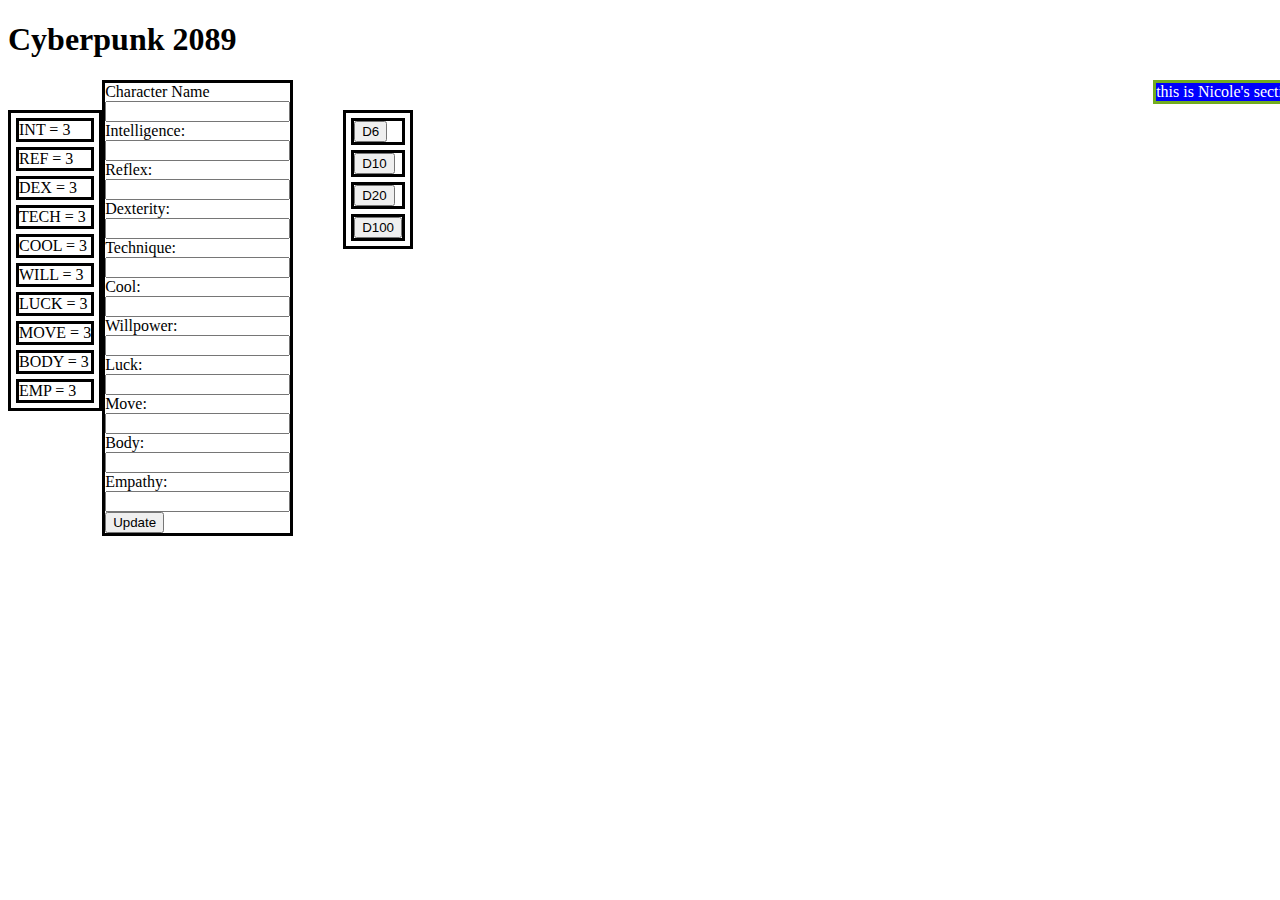
==== index.html @ 21eb2f52 "first commit" ====
<!DOCTYPE html>
<html>
  <head>

    <style>

      #nicole {
        background-color: blue;
        position: relative;
        left: 30px;
        right:auto;
        max-width: 500px;
        margin: auto;
        border: 3px solid #73AD21;
        float: right;
        color: white;
      }

      #stats {
        border: 3px solid #000000;
        position: relative;
        max-width: 500px;
        margin: auto;
        float: left;
        margin-top:30px;
      }
      .blocks {
        margin: 5px;
        border: 3px solid #000;
      }
      #newstats {
        position: relative;
        max-width: 200px;
        border: 3px solid #000000;
        float: left;
      }
      #calc {
        border: 3px solid #000000;
        position: relative;
        max-width: 500px;
        margin: auto;
        float: left;
        margin-top:30px;
        margin-left:50px;
      }
      .die {
        margin: 5px;
        border: 3px solid #000;
      }
      #dieValue {
        font-size: 80px;
        font-weight: bold;
        padding-left: 400px;
      }
    </style>
    <script>
    function getCookieValue(name) {
      let result = document.cookie.match("(^|[^;]+)\s*" + name + "\s*=\s*([^;]+)")
      return result ? result.pop() : ""
    }

    function getCookie() {
      if (getCookieValue("intCookie") != "") {
        document.getElementById("intDisplay").innerHTML = "INT = " + getCookieValue("intCookie");
      }
      if (getCookieValue("refCookie") != "") {
        document.getElementById("refDisplay").innerHTML = "REF = " + getCookieValue("refCookie");
      }
      if (getCookieValue("dexCookie") != "") {
        document.getElementById("dexDisplay").innerHTML = "DEX = " + getCookieValue("dexCookie");
      }
      if (getCookieValue("techCookie") != "") {
        document.getElementById("techDisplay").innerHTML = "TECH = " + getCookieValue("techCookie");
      }
      if (getCookieValue("coolCookie") != "") {
        document.getElementById("coolDisplay").innerHTML = "COOL = " + getCookieValue("coolCookie");
      }
      if (getCookieValue("willCookie") != "") {
        document.getElementById("willDisplay").innerHTML = "WILL = " + getCookieValue("willCookie");
      }
      if (getCookieValue("luckCookie") != "") {
        document.getElementById("luckDisplay").innerHTML = "LUCK = " + getCookieValue("luckCookie");
      }
      if (getCookieValue("moveCookie") != "") {
        document.getElementById("moveDisplay").innerHTML = "MOVE = " + getCookieValue("moveCookie");
      }
      if (getCookieValue("bodyCookie") != "") {
        document.getElementById("bodyDisplay").innerHTML = "BODY = " + getCookieValue("bodyCookie");
      }
      if (getCookieValue("empCookie") != "") {
        document.getElementById("empDisplay").innerHTML = "EMP = " + getCookieValue("empCookie");
      }
    }
    </script>
    <title>Cyberpunk Character Sheet</title>
  </head>
  <body onload="getCookie()">
    <h1>Cyberpunk 2089</h1>
    <div id="nicole">
      this is Nicole's section
    </div>
    <div id="stats">
      <div class="blocks" id="intDisplay">
        INT = 3
      </div>
      <div class="blocks" id="refDisplay">
        REF = 3
      </div>
      <div class="blocks" id="dexDisplay">
        DEX = 3
      </div>
      <div class="blocks" id="techDisplay">
        TECH = 3
      </div>
      <div class="blocks" id="coolDisplay">
        COOL = 3
      </div>
      <div class="blocks" id="willDisplay">
        WILL = 3
      </div>
      <div class="blocks" id="luckDisplay">
        LUCK = 3
      </div>
      <div class="blocks" id="moveDisplay">
        MOVE = 3
      </div>
      <div class="blocks" id="bodyDisplay">
        BODY = 3
      </div>
      <div class="blocks" id="empDisplay">
        EMP = 3
      </div>
    </div>
    <div id="newstats">
      <script>
      function returnText(){
      let intValue = document.getElementById("int").value;
        if (intValue != "") {
          document.getElementById("intDisplay").innerHTML = "INT = " + intValue;
          document.cookie = "intCookie=" + intValue;
        }
      let refValue = document.getElementById("ref").value;
        if (refValue != "") {
          document.getElementById("refDisplay").innerHTML = "REF = " + refValue;
          document.cookie = "refCookie=" + refValue;
        }
      let dexValue = document.getElementById("dex").value;
        if (dexValue != "") {
          document.getElementById("dexDisplay").innerHTML = "DEX = " + dexValue;
          document.cookie = "dexCookie=" + dexValue;
        }
      let techValue = document.getElementById("tech").value;
        if (techValue != "") {
          document.getElementById("techDisplay").innerHTML = "TECH = " + techValue;
          document.cookie = "techCookie=" + techValue;
        }
      let coolValue = document.getElementById("cool").value;
        if (coolValue != "") {
          document.getElementById("coolDisplay").innerHTML = "COOL = " + coolValue;
          document.cookie = "coolCookie=" + coolValue;
        }
      let willValue = document.getElementById("will").value;
        if (willValue != "") {
          document.getElementById("willDisplay").innerHTML = "WILL = " + willValue;
          document.cookie = "willCookie=" + willValue;
        }
      let luckValue = document.getElementById("luck").value;
        if (luckValue != "") {
          document.getElementById("luckDisplay").innerHTML = "LUCK = " + luckValue;
          document.cookie = "luckCookie=" + luckValue;
        }
      let moveValue = document.getElementById("move").value;
        if (moveValue != "") {
          document.getElementById("moveDisplay").innerHTML = "MOVE = " + moveValue;
          document.cookie = "moveCookie=" + moveValue;
        }
      let bodyValue = document.getElementById("body").value;
        if (bodyValue != "") {
          document.getElementById("bodyDisplay").innerHTML = "BODY = " + bodyValue;
          document.cookie = "bodyCookie=" + bodyValue;
        }
      let empValue = document.getElementById("emp").value;
        if (empValue != "") {
          document.getElementById("empDisplay").innerHTML = "EMP = " + empValue;
          document.cookie = "empCookie=" + empValue;
        }
      //alert("Stats Updated");
      //return false;
    }
      </script>
      <form onsubmit="return returnText()" action="insert2.php" method="post">
        <label for="name">Character Name</label><br>
        <input type="text" id="name" name="name"><br>
        <label for="int">Intelligence:</label><br>
        <input type="text" id="int" name="int"><br>
        <label for="ref">Reflex:</label><br>
        <input type="text" id="ref" name="ref"><br>
        <label for="dex">Dexterity:</label><br>
        <input type="text" id="dex" name="dex"><br>
        <label for="tech">Technique:</label><br>
        <input type="text" id="tech" name="tech"><br>
        <label for="cool">Cool:</label><br>
        <input type="text" id="cool" name="cool"><br>
        <label for="will">Willpower:</label><br>
        <input type="text" id="will" name="will"><br>
        <label for="luck">Luck:</label><br>
        <input type="text" id="luck" name="luck"><br>
        <label for="move">Move:</label><br>
        <input type="text" id="move" name="move"><br>
        <label for="body">Body:</label><br>
        <input type="text" id="body" name="body"><br>
        <label for="emp">Empathy:</label><br>
        <input type="text" id="emp" name="emp"><br>
        <input type="submit" value="Update">
      </form>
    </div>
    <div class="die" id="calc">
      <script>
        function rollDice(arg) {
          let dValue = 1 + Math.floor(Math.random()*arg)
          document.getElementById("dieValue").innerHTML = dValue;
          }
      </script>
      <div class="die">
        <button type="button" onclick="rollDice(6)">D6</button>
      </div>
      <div class="die">
        <button type="button" onclick="rollDice(10)">D10</button>
      </div>
      <div class="die">
        <button type="button" onclick="rollDice(20)">D20</button>
      </div>
      <div class="die">
        <button type="button" onclick="rollDice(100)">D100</button>
      </div>
    </div>
    <div id="dieValue">
    </div>
</html>
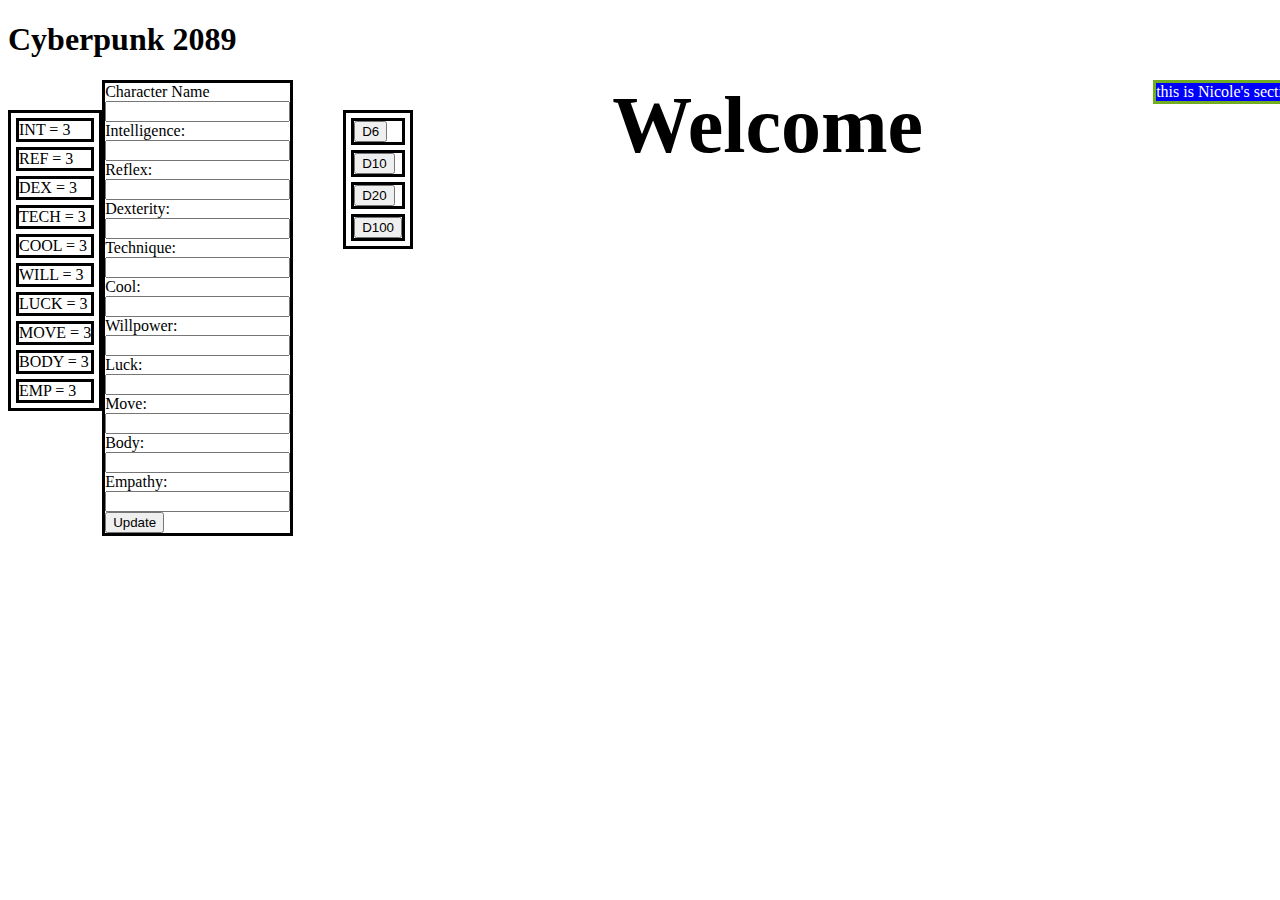
==== commit b4f52375: "updated cookies" ====
--- a/index.html
+++ b/index.html
@@ -52,6 +52,15 @@
         font-weight: bold;
         padding-left: 400px;
       }
+      #welcome {
+        position: relative;
+        max-width: 700px;
+        float: right;
+        padding-right: 200px;
+        padding-left: 50px;
+        font-size: 80px;
+        font-weight: bold;
+      }
     </style>
     <script>
     function getCookieValue(name) {
@@ -89,6 +98,9 @@
       }
       if (getCookieValue("empCookie") != "") {
         document.getElementById("empDisplay").innerHTML = "EMP = " + getCookieValue("empCookie");
+      }
+      if (getCookieValue("nameCookie") != "") {
+        document.getElementById("welcome").innerHTML = "Welcome back, " + getCookieValue("nameCookie");
       }
     }
     </script>
@@ -131,6 +143,9 @@
         EMP = 3
       </div>
     </div>
+    <div id="welcome">
+      Welcome
+    </div>
     <div id="newstats">
       <script>
       function returnText(){
@@ -183,6 +198,11 @@
         if (empValue != "") {
           document.getElementById("empDisplay").innerHTML = "EMP = " + empValue;
           document.cookie = "empCookie=" + empValue;
+        }
+      let nameValue = document.getElementById("name").value;
+        if (nameValue != "") {
+          document.getElementById("welcome").innerHTML = "Welcome back, " + nameValue;
+          document.cookie = "nameCookie=" + nameValue;
         }
       //alert("Stats Updated");
       //return false;
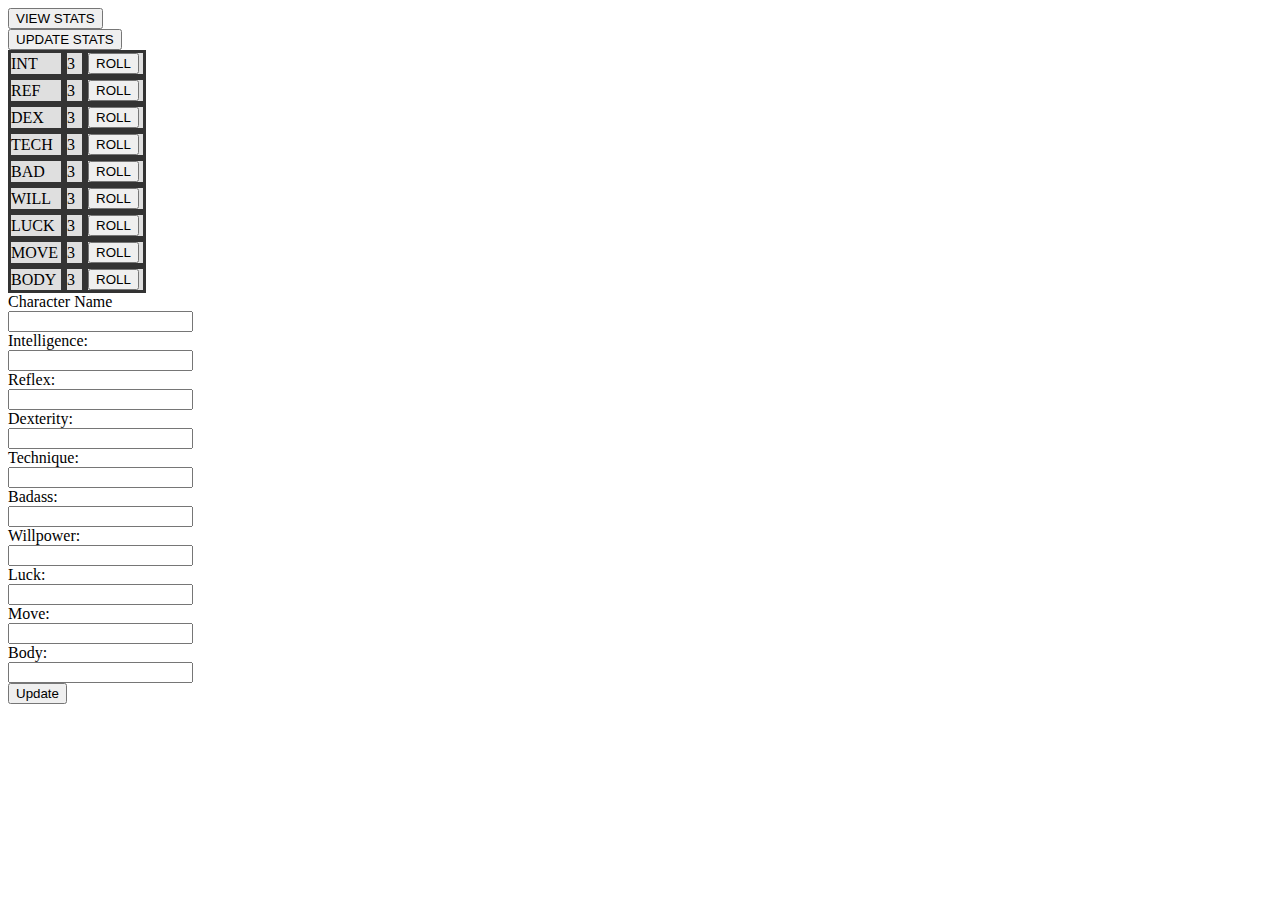
==== commit 51c7381e: "rookie mistake#" ====
--- a/index.html
+++ b/index.html
@@ -1,259 +1,148 @@
-<!DOCTYPE html>
 <html>
-  <head>
-
-    <style>
-
-      #nicole {
-        background-color: blue;
-        position: relative;
-        left: 30px;
-        right:auto;
-        max-width: 500px;
-        margin: auto;
-        border: 3px solid #73AD21;
-        float: right;
-        color: white;
-      }
-
-      #stats {
-        border: 3px solid #000000;
-        position: relative;
-        max-width: 500px;
-        margin: auto;
-        float: left;
-        margin-top:30px;
-      }
-      .blocks {
-        margin: 5px;
-        border: 3px solid #000;
-      }
-      #newstats {
-        position: relative;
-        max-width: 200px;
-        border: 3px solid #000000;
-        float: left;
-      }
-      #calc {
-        border: 3px solid #000000;
-        position: relative;
-        max-width: 500px;
-        margin: auto;
-        float: left;
-        margin-top:30px;
-        margin-left:50px;
-      }
-      .die {
-        margin: 5px;
-        border: 3px solid #000;
-      }
-      #dieValue {
-        font-size: 80px;
-        font-weight: bold;
-        padding-left: 400px;
-      }
-      #welcome {
-        position: relative;
-        max-width: 700px;
-        float: right;
-        padding-right: 200px;
-        padding-left: 50px;
-        font-size: 80px;
-        font-weight: bold;
-      }
-    </style>
-    <script>
-    function getCookieValue(name) {
-      let result = document.cookie.match("(^|[^;]+)\s*" + name + "\s*=\s*([^;]+)")
-      return result ? result.pop() : ""
-    }
-
-    function getCookie() {
-      if (getCookieValue("intCookie") != "") {
-        document.getElementById("intDisplay").innerHTML = "INT = " + getCookieValue("intCookie");
-      }
-      if (getCookieValue("refCookie") != "") {
-        document.getElementById("refDisplay").innerHTML = "REF = " + getCookieValue("refCookie");
-      }
-      if (getCookieValue("dexCookie") != "") {
-        document.getElementById("dexDisplay").innerHTML = "DEX = " + getCookieValue("dexCookie");
-      }
-      if (getCookieValue("techCookie") != "") {
-        document.getElementById("techDisplay").innerHTML = "TECH = " + getCookieValue("techCookie");
-      }
-      if (getCookieValue("coolCookie") != "") {
-        document.getElementById("coolDisplay").innerHTML = "COOL = " + getCookieValue("coolCookie");
-      }
-      if (getCookieValue("willCookie") != "") {
-        document.getElementById("willDisplay").innerHTML = "WILL = " + getCookieValue("willCookie");
-      }
-      if (getCookieValue("luckCookie") != "") {
-        document.getElementById("luckDisplay").innerHTML = "LUCK = " + getCookieValue("luckCookie");
-      }
-      if (getCookieValue("moveCookie") != "") {
-        document.getElementById("moveDisplay").innerHTML = "MOVE = " + getCookieValue("moveCookie");
-      }
-      if (getCookieValue("bodyCookie") != "") {
-        document.getElementById("bodyDisplay").innerHTML = "BODY = " + getCookieValue("bodyCookie");
-      }
-      if (getCookieValue("empCookie") != "") {
-        document.getElementById("empDisplay").innerHTML = "EMP = " + getCookieValue("empCookie");
-      }
-      if (getCookieValue("nameCookie") != "") {
-        document.getElementById("welcome").innerHTML = "Welcome back, " + getCookieValue("nameCookie");
-      }
-    }
-    </script>
-    <title>Cyberpunk Character Sheet</title>
-  </head>
-  <body onload="getCookie()">
-    <h1>Cyberpunk 2089</h1>
-    <div id="nicole">
-      this is Nicole's section
+<head>
+  <link rel="stylesheet" href="newstyle.css">
+  <script type="text/javascript" src="scripts.js"></script>
+  <title>Cyberpunk Character Sheet</title>
+</head>
+<body onload="getCookie()">
+<div id="statButton">
+  <button onclick="statFunction('statBlock')">VIEW STATS</button>
+</div>
+<div id="statButtonForm">
+  <button onclick="statFunction('newstats')">UPDATE STATS</button>
+</div>
+<div id="statBlock">
+  <div class="statRow">
+    <div class="column column1">
+      INT
     </div>
-    <div id="stats">
-      <div class="blocks" id="intDisplay">
-        INT = 3
+    <div class="column column2" id="intDisplay">3</div>
+    <div class="column column3">
+      <button onclick="attributeRoll('intDisplay')">ROLL</button>
+    </div>
+  </div>
+  <div id="statBlock">
+    <div class="statRow">
+      <div class="column column1">
+        REF
       </div>
-      <div class="blocks" id="refDisplay">
-        REF = 3
-      </div>
-      <div class="blocks" id="dexDisplay">
-        DEX = 3
-      </div>
-      <div class="blocks" id="techDisplay">
-        TECH = 3
-      </div>
-      <div class="blocks" id="coolDisplay">
-        COOL = 3
-      </div>
-      <div class="blocks" id="willDisplay">
-        WILL = 3
-      </div>
-      <div class="blocks" id="luckDisplay">
-        LUCK = 3
-      </div>
-      <div class="blocks" id="moveDisplay">
-        MOVE = 3
-      </div>
-      <div class="blocks" id="bodyDisplay">
-        BODY = 3
-      </div>
-      <div class="blocks" id="empDisplay">
-        EMP = 3
+      <div class="column column2" id="refDisplay">3</div>
+      <div class="column column3">
+        <button onclick="attributeRoll('refDisplay')">ROLL</button>
       </div>
     </div>
-    <div id="welcome">
-      Welcome
-    </div>
-    <div id="newstats">
-      <script>
-      function returnText(){
-      let intValue = document.getElementById("int").value;
-        if (intValue != "") {
-          document.getElementById("intDisplay").innerHTML = "INT = " + intValue;
-          document.cookie = "intCookie=" + intValue;
-        }
-      let refValue = document.getElementById("ref").value;
-        if (refValue != "") {
-          document.getElementById("refDisplay").innerHTML = "REF = " + refValue;
-          document.cookie = "refCookie=" + refValue;
-        }
-      let dexValue = document.getElementById("dex").value;
-        if (dexValue != "") {
-          document.getElementById("dexDisplay").innerHTML = "DEX = " + dexValue;
-          document.cookie = "dexCookie=" + dexValue;
-        }
-      let techValue = document.getElementById("tech").value;
-        if (techValue != "") {
-          document.getElementById("techDisplay").innerHTML = "TECH = " + techValue;
-          document.cookie = "techCookie=" + techValue;
-        }
-      let coolValue = document.getElementById("cool").value;
-        if (coolValue != "") {
-          document.getElementById("coolDisplay").innerHTML = "COOL = " + coolValue;
-          document.cookie = "coolCookie=" + coolValue;
-        }
-      let willValue = document.getElementById("will").value;
-        if (willValue != "") {
-          document.getElementById("willDisplay").innerHTML = "WILL = " + willValue;
-          document.cookie = "willCookie=" + willValue;
-        }
-      let luckValue = document.getElementById("luck").value;
-        if (luckValue != "") {
-          document.getElementById("luckDisplay").innerHTML = "LUCK = " + luckValue;
-          document.cookie = "luckCookie=" + luckValue;
-        }
-      let moveValue = document.getElementById("move").value;
-        if (moveValue != "") {
-          document.getElementById("moveDisplay").innerHTML = "MOVE = " + moveValue;
-          document.cookie = "moveCookie=" + moveValue;
-        }
-      let bodyValue = document.getElementById("body").value;
-        if (bodyValue != "") {
-          document.getElementById("bodyDisplay").innerHTML = "BODY = " + bodyValue;
-          document.cookie = "bodyCookie=" + bodyValue;
-        }
-      let empValue = document.getElementById("emp").value;
-        if (empValue != "") {
-          document.getElementById("empDisplay").innerHTML = "EMP = " + empValue;
-          document.cookie = "empCookie=" + empValue;
-        }
-      let nameValue = document.getElementById("name").value;
-        if (nameValue != "") {
-          document.getElementById("welcome").innerHTML = "Welcome back, " + nameValue;
-          document.cookie = "nameCookie=" + nameValue;
-        }
-      //alert("Stats Updated");
-      //return false;
-    }
-      </script>
-      <form onsubmit="return returnText()" action="insert2.php" method="post">
-        <label for="name">Character Name</label><br>
-        <input type="text" id="name" name="name"><br>
-        <label for="int">Intelligence:</label><br>
-        <input type="text" id="int" name="int"><br>
-        <label for="ref">Reflex:</label><br>
-        <input type="text" id="ref" name="ref"><br>
-        <label for="dex">Dexterity:</label><br>
-        <input type="text" id="dex" name="dex"><br>
-        <label for="tech">Technique:</label><br>
-        <input type="text" id="tech" name="tech"><br>
-        <label for="cool">Cool:</label><br>
-        <input type="text" id="cool" name="cool"><br>
-        <label for="will">Willpower:</label><br>
-        <input type="text" id="will" name="will"><br>
-        <label for="luck">Luck:</label><br>
-        <input type="text" id="luck" name="luck"><br>
-        <label for="move">Move:</label><br>
-        <input type="text" id="move" name="move"><br>
-        <label for="body">Body:</label><br>
-        <input type="text" id="body" name="body"><br>
-        <label for="emp">Empathy:</label><br>
-        <input type="text" id="emp" name="emp"><br>
-        <input type="submit" value="Update">
-      </form>
-    </div>
-    <div class="die" id="calc">
-      <script>
-        function rollDice(arg) {
-          let dValue = 1 + Math.floor(Math.random()*arg)
-          document.getElementById("dieValue").innerHTML = dValue;
-          }
-      </script>
-      <div class="die">
-        <button type="button" onclick="rollDice(6)">D6</button>
+  </div>
+  <div id="statBlock">
+    <div class="statRow">
+      <div class="column column1">
+        DEX
       </div>
-      <div class="die">
-        <button type="button" onclick="rollDice(10)">D10</button>
-      </div>
-      <div class="die">
-        <button type="button" onclick="rollDice(20)">D20</button>
-      </div>
-      <div class="die">
-        <button type="button" onclick="rollDice(100)">D100</button>
+      <div class="column column2" id="dexDisplay">3</div>
+      <div class="column column3">
+        <button onclick="attributeRoll('dexDisplay')">ROLL</button>
       </div>
     </div>
-    <div id="dieValue">
+  </div>
+  <div id="statBlock">
+    <div class="statRow">
+      <div class="column column1">
+        TECH
+      </div>
+      <div class="column column2" id="techDisplay">3</div>
+      <div class="column column3">
+        <button onclick="attributeRoll('techDisplay')">ROLL</button>
+      </div>
     </div>
+  </div>
+  <div id="statBlock">
+    <div class="statRow">
+      <div class="column column1">
+        BAD
+      </div>
+      <div class="column column2" id="badDisplay">3</div>
+      <div class="column column3">
+        <button onclick="attributeRoll('badDisplay')">ROLL</button>
+      </div>
+    </div>
+  </div>
+  <div id="statBlock">
+    <div class="statRow">
+      <div class="column column1">
+        WILL
+      </div>
+      <div class="column column2" id="willDisplay">3</div>
+      <div class="column column3">
+        <button onclick="attributeRoll('willDisplay')">ROLL</button>
+      </div>
+    </div>
+  </div>
+  <div id="statBlock">
+    <div class="statRow">
+      <div class="column column1">
+        LUCK
+      </div>
+      <div class="column column2" id="luckDisplay">3</div>
+      <div class="column column3">
+        <button onclick="attributeRoll('luckDisplay')">ROLL</button>
+      </div>
+    </div>
+  </div>
+  <div id="statBlock">
+    <div class="statRow">
+      <div class="column column1">
+        MOVE
+      </div>
+      <div class="column column2" id="moveDisplay">3</div>
+      <div class="column column3">
+        <button onclick="attributeRoll('moveDisplay')">ROLL</button>
+      </div>
+    </div>
+  </div>
+  <div id="statBlock">
+    <div class="statRow">
+      <div class="column column1">
+        BODY
+      </div>
+      <div class="column column2" id="bodyDisplay">3</div>
+      <div class="column column3">
+        <button onclick="attributeRoll('bodyDisplay')">ROLL</button>
+      </div>
+    </div>
+  </div>
+</div>
+<div id="newstats">
+  <form>
+    <label for="name">Character Name</label><br>
+    <input type="text" id="name" name="name"><br>
+    <label for="int">Intelligence:</label><br>
+    <input type="text" id="int" name="int"><br>
+    <label for="ref">Reflex:</label><br>
+    <input type="text" id="ref" name="ref"><br>
+    <label for="dex">Dexterity:</label><br>
+    <input type="text" id="dex" name="dex"><br>
+    <label for="tech">Technique:</label><br>
+    <input type="text" id="tech" name="tech"><br>
+    <label for="bad">Badass:</label><br>
+    <input type="text" id="bad" name="bad"><br>
+    <label for="will">Willpower:</label><br>
+    <input type="text" id="will" name="will"><br>
+    <label for="luck">Luck:</label><br>
+    <input type="text" id="luck" name="luck"><br>
+    <label for="move">Move:</label><br>
+    <input type="text" id="move" name="move"><br>
+    <label for="body">Body:</label><br>
+    <input type="text" id="body" name="body"><br>
+    <input type="button" value="Update" onclick="return returnText()">
+  </form>
+</div>
+
+
+
+
+
+
+
+
+
+</body>
 </html>
--- a/newstyle.css
+++ b/newstyle.css
@@ -0,0 +1,35 @@
+.statRow {
+  display: flex;
+  flex-direction: row;
+  margin: 0px;
+}
+
+.column {
+  width: 35px;
+  margin: 0px;
+  border: 3px solid #333;
+  background-color: #dfdfdf;
+}
+
+.column1 {
+  width: 50px;
+  align-content: center;
+}
+
+.column2 {
+  width: 15px;
+  align-content: center;
+}
+
+.column3 {
+  width: 55px;
+}
+
+#button {
+  margin: 20px;
+  margin-bottom: 30px;
+}
+
+#statBlock {
+  display: block;
+}
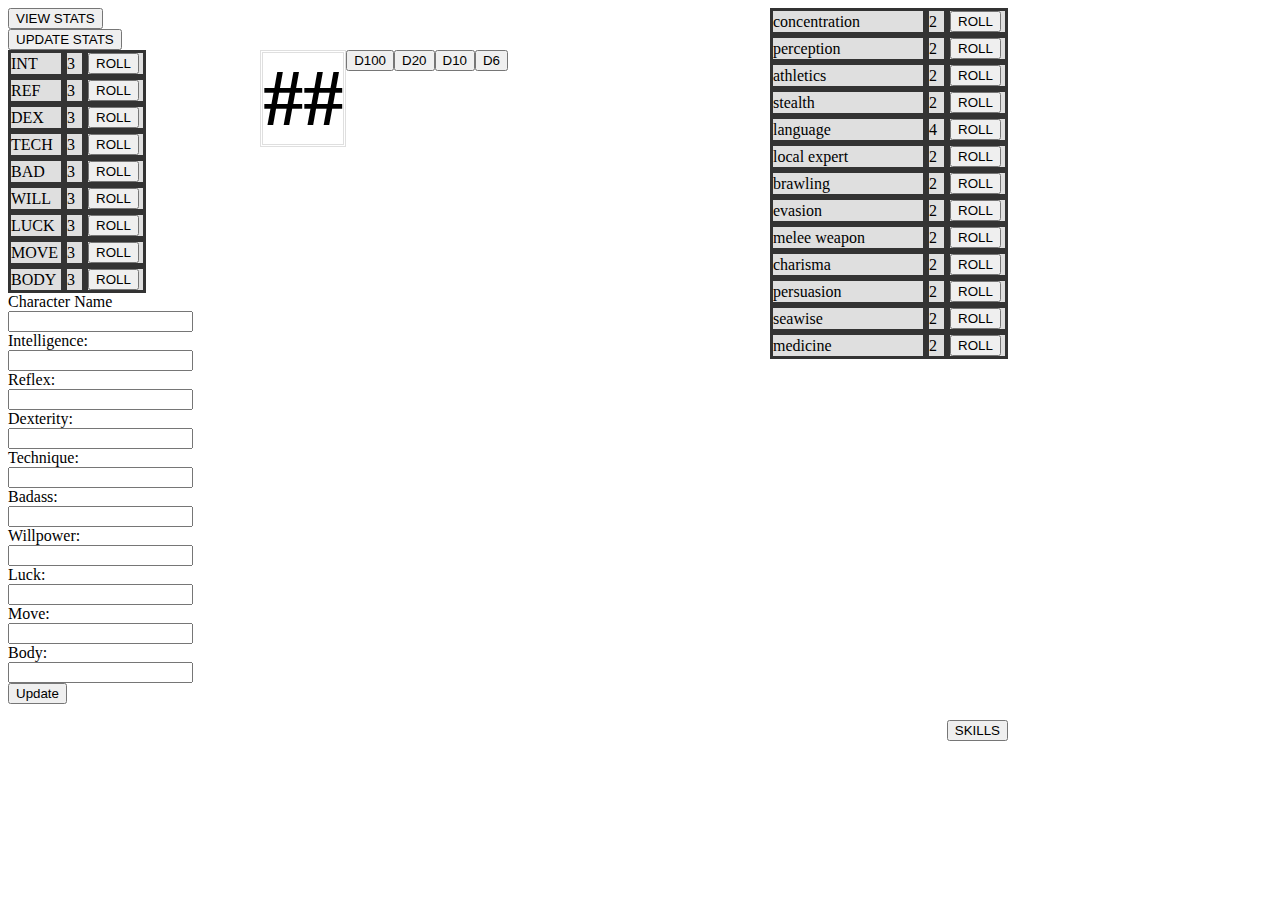
==== commit a1b0ca4b: "skills page added" ====
--- a/index.html
+++ b/index.html
@@ -2,140 +2,281 @@
 <head>
   <link rel="stylesheet" href="newstyle.css">
   <script type="text/javascript" src="scripts.js"></script>
-  <title>Cyberpunk Character Sheet</title>
+  <title>Pirate Character Sheet</title>
 </head>
 <body onload="getCookie()">
-<div id="statButton">
-  <button onclick="statFunction('statBlock')">VIEW STATS</button>
-</div>
-<div id="statButtonForm">
-  <button onclick="statFunction('newstats')">UPDATE STATS</button>
-</div>
-<div id="statBlock">
-  <div class="statRow">
-    <div class="column column1">
-      INT
-    </div>
-    <div class="column column2" id="intDisplay">3</div>
-    <div class="column column3">
-      <button onclick="attributeRoll('intDisplay')">ROLL</button>
-    </div>
-  </div>
+<div class="aboveFold">
+  <div class="statBlockRight">
+    <div class="statRowRight">
+      <div class="column column1R">
+        concentration
+      </div>
+      <div class="column column2" id="concentrationDisplay">2</div>
+      <div class="column column3">
+        <button onclick="willpowerSkillRoll('concentrationDisplay')">ROLL</button>
+      </div>
+    </div>
+    <div class="statRowRight">
+      <div class="column column1R">
+        perception
+      </div>
+      <div class="column column2" id="perceptionDisplay">2</div>
+      <div class="column column3">
+        <button onclick="intelligenceSkillRoll('perceptionDisplay')">ROLL</button>
+      </div>
+    </div>
+    <div class="statRowRight">
+      <div class="column column1R">
+        athletics
+      </div>
+      <div class="column column2" id="athleticsDisplay">2</div>
+      <div class="column column3">
+        <button onclick="dexteritySkillRoll('athleticsDisplay')">ROLL</button>
+      </div>
+    </div>
+    <div class="statRowRight">
+      <div class="column column1R">
+        stealth
+      </div>
+      <div class="column column2" id="stealthDisplay">2</div>
+      <div class="column column3">
+        <button onclick="dexteritySkillRoll('stealthDisplay')">ROLL</button>
+      </div>
+    </div>
+    <div class="statRowRight">
+      <div class="column column1R">
+        language
+      </div>
+      <div class="column column2" id="languageDisplay">4</div>
+      <div class="column column3">
+        <button onclick="intelligenceSkillRoll('languageDisplay')">ROLL</button>
+      </div>
+    </div>
+    <div class="statRowRight">
+      <div class="column column1R">
+        local expert
+      </div>
+      <div class="column column2" id="localExpertDisplay">2</div>
+      <div class="column column3">
+        <button onclick="intelligenceSkillRoll('localExpertDisplay')">ROLL</button>
+      </div>
+    </div>
+    <div class="statRowRight">
+      <div class="column column1R">
+        brawling
+      </div>
+      <div class="column column2" id="brawlingDisplay">2</div>
+      <div class="column column3">
+        <button onclick="bodySkillRoll('brawlingDisplay')">ROLL</button>
+      </div>
+    </div>
+    <div class="statRowRight">
+      <div class="column column1R">
+        evasion
+      </div>
+      <div class="column column2" id="evasionDisplay">2</div>
+      <div class="column column3">
+        <button onclick="reflexSkillRoll('evasionDisplay')">ROLL</button>
+      </div>
+    </div>
+    <div class="statRowRight">
+      <div class="column column1R">
+        melee weapon
+      </div>
+      <div class="column column2" id="meleeWeaponDisplay">2</div>
+      <div class="column column3">
+        <button onclick="dexteritySkillRoll('meleeWeaponDisplay')">ROLL</button>
+      </div>
+    </div>
+    <div class="statRowRight">
+      <div class="column column1R">
+        charisma
+      </div>
+      <div class="column column2" id="charismaDisplay">2</div>
+      <div class="column column3">
+        <button onclick="badassSkillRoll('charismaDisplay')">ROLL</button>
+      </div>
+    </div>
+    <div class="statRowRight">
+      <div class="column column1R">
+        persuasion
+      </div>
+      <div class="column column2" id="persuasionDisplay">2</div>
+      <div class="column column3">
+        <button onclick="willpowerSkillRoll('persuasionDisplay')">ROLL</button>
+      </div>
+    </div>
+    <div class="statRowRight">
+      <div class="column column1R">
+        seawise
+      </div>
+      <div class="column column2" id="seawiseDisplay">2</div>
+      <div class="column column3">
+        <button onclick="technologySkillRoll('seawiseDisplay')">ROLL</button>
+      </div>
+    </div>
+    <div class="statRowRight">
+      <div class="column column1R">
+        medicine
+      </div>
+      <div class="column column2" id="medicineDisplay">2</div>
+      <div class="column column3">
+        <button onclick="technologySkillRoll('medicineDisplay')">ROLL</button>
+      </div>
+    </div>
+  </div>
+  <div class="dice">
+    <div id="statButton">
+      <button onclick="statFunction('statBlock')">VIEW STATS</button>
+    </div>
+    <div id="statButtonForm">
+      <button onclick="statFunction('newstats')">UPDATE STATS</button>
+    </div>
+    <div class="die">
+      <button type="button" onclick="rollDice(6)">D6</button>
+    </div>
+    <div class="die">
+      <button type="button" onclick="rollDice(10)">D10</button>
+    </div>
+    <div class="die">
+      <button type="button" onclick="rollDice(20)">D20</button>
+    </div>
+    <div class="die">
+      <button type="button" onclick="rollDice(100)">D100</button>
+    </div>
+    <div id="dieValue">
+      ##
+    </div>
+  </div>
+
   <div id="statBlock">
     <div class="statRow">
       <div class="column column1">
-        REF
-      </div>
-      <div class="column column2" id="refDisplay">3</div>
-      <div class="column column3">
-        <button onclick="attributeRoll('refDisplay')">ROLL</button>
-      </div>
-    </div>
-  </div>
-  <div id="statBlock">
-    <div class="statRow">
-      <div class="column column1">
-        DEX
-      </div>
-      <div class="column column2" id="dexDisplay">3</div>
-      <div class="column column3">
-        <button onclick="attributeRoll('dexDisplay')">ROLL</button>
-      </div>
-    </div>
-  </div>
-  <div id="statBlock">
-    <div class="statRow">
-      <div class="column column1">
-        TECH
-      </div>
-      <div class="column column2" id="techDisplay">3</div>
-      <div class="column column3">
-        <button onclick="attributeRoll('techDisplay')">ROLL</button>
-      </div>
-    </div>
-  </div>
-  <div id="statBlock">
-    <div class="statRow">
-      <div class="column column1">
-        BAD
-      </div>
-      <div class="column column2" id="badDisplay">3</div>
-      <div class="column column3">
-        <button onclick="attributeRoll('badDisplay')">ROLL</button>
-      </div>
-    </div>
-  </div>
-  <div id="statBlock">
-    <div class="statRow">
-      <div class="column column1">
-        WILL
-      </div>
-      <div class="column column2" id="willDisplay">3</div>
-      <div class="column column3">
-        <button onclick="attributeRoll('willDisplay')">ROLL</button>
-      </div>
-    </div>
-  </div>
-  <div id="statBlock">
-    <div class="statRow">
-      <div class="column column1">
-        LUCK
-      </div>
-      <div class="column column2" id="luckDisplay">3</div>
-      <div class="column column3">
-        <button onclick="attributeRoll('luckDisplay')">ROLL</button>
-      </div>
-    </div>
-  </div>
-  <div id="statBlock">
-    <div class="statRow">
-      <div class="column column1">
-        MOVE
-      </div>
-      <div class="column column2" id="moveDisplay">3</div>
-      <div class="column column3">
-        <button onclick="attributeRoll('moveDisplay')">ROLL</button>
-      </div>
-    </div>
-  </div>
-  <div id="statBlock">
-    <div class="statRow">
-      <div class="column column1">
-        BODY
-      </div>
-      <div class="column column2" id="bodyDisplay">3</div>
-      <div class="column column3">
-        <button onclick="attributeRoll('bodyDisplay')">ROLL</button>
-      </div>
-    </div>
+        INT
+      </div>
+      <div class="column column2" id="intDisplay">3</div>
+      <div class="column column3">
+        <button onclick="attributeRoll('intDisplay')">ROLL</button>
+      </div>
+    </div>
+    <div id="statBlock">
+      <div class="statRow">
+        <div class="column column1">
+          REF
+        </div>
+        <div class="column column2" id="refDisplay">3</div>
+        <div class="column column3">
+          <button onclick="attributeRoll('refDisplay')">ROLL</button>
+        </div>
+      </div>
+    </div>
+    <div id="statBlock">
+      <div class="statRow">
+        <div class="column column1">
+          DEX
+        </div>
+        <div class="column column2" id="dexDisplay">3</div>
+        <div class="column column3">
+          <button onclick="attributeRoll('dexDisplay')">ROLL</button>
+        </div>
+      </div>
+    </div>
+    <div id="statBlock">
+      <div class="statRow">
+        <div class="column column1">
+          TECH
+        </div>
+        <div class="column column2" id="techDisplay">3</div>
+        <div class="column column3">
+          <button onclick="attributeRoll('techDisplay')">ROLL</button>
+        </div>
+      </div>
+    </div>
+    <div id="statBlock">
+      <div class="statRow">
+        <div class="column column1">
+          BAD
+        </div>
+        <div class="column column2" id="badDisplay">3</div>
+        <div class="column column3">
+          <button onclick="attributeRoll('badDisplay')">ROLL</button>
+        </div>
+      </div>
+    </div>
+    <div id="statBlock">
+      <div class="statRow">
+        <div class="column column1">
+          WILL
+        </div>
+        <div class="column column2" id="willDisplay">3</div>
+        <div class="column column3">
+          <button onclick="attributeRoll('willDisplay')">ROLL</button>
+        </div>
+      </div>
+    </div>
+    <div id="statBlock">
+      <div class="statRow">
+        <div class="column column1">
+          LUCK
+        </div>
+        <div class="column column2" id="luckDisplay">3</div>
+        <div class="column column3">
+          <button onclick="attributeRoll('luckDisplay')">ROLL</button>
+        </div>
+      </div>
+    </div>
+    <div id="statBlock">
+      <div class="statRow">
+        <div class="column column1">
+          MOVE
+        </div>
+        <div class="column column2" id="moveDisplay">3</div>
+        <div class="column column3">
+          <button onclick="attributeRoll('moveDisplay')">ROLL</button>
+        </div>
+      </div>
+    </div>
+    <div id="statBlock">
+      <div class="statRow">
+        <div class="column column1">
+          BODY
+        </div>
+        <div class="column column2" id="bodyDisplay">3</div>
+        <div class="column column3">
+          <button onclick="attributeRoll('bodyDisplay')">ROLL</button>
+        </div>
+      </div>
+    </div>
+  </div>
+  <div id="newstats">
+    <form>
+      <label for="name">Character Name</label><br>
+      <input type="text" id="name" name="name"><br>
+      <label for="int">Intelligence:</label><br>
+      <input type="text" id="int" name="int"><br>
+      <label for="ref">Reflex:</label><br>
+      <input type="text" id="ref" name="ref"><br>
+      <label for="dex">Dexterity:</label><br>
+      <input type="text" id="dex" name="dex"><br>
+      <label for="tech">Technique:</label><br>
+      <input type="text" id="tech" name="tech"><br>
+      <label for="bad">Badass:</label><br>
+      <input type="text" id="bad" name="bad"><br>
+      <label for="will">Willpower:</label><br>
+      <input type="text" id="will" name="will"><br>
+      <label for="luck">Luck:</label><br>
+      <input type="text" id="luck" name="luck"><br>
+      <label for="move">Move:</label><br>
+      <input type="text" id="move" name="move"><br>
+      <label for="body">Body:</label><br>
+      <input type="text" id="body" name="body"><br>
+      <input type="button" value="Update" onclick="return returnText()">
+    </form>
+  </div>
+  <div id="skillButton">
+    <button onclick="document.location='skills.html'">SKILLS</button>
   </div>
 </div>
-<div id="newstats">
-  <form>
-    <label for="name">Character Name</label><br>
-    <input type="text" id="name" name="name"><br>
-    <label for="int">Intelligence:</label><br>
-    <input type="text" id="int" name="int"><br>
-    <label for="ref">Reflex:</label><br>
-    <input type="text" id="ref" name="ref"><br>
-    <label for="dex">Dexterity:</label><br>
-    <input type="text" id="dex" name="dex"><br>
-    <label for="tech">Technique:</label><br>
-    <input type="text" id="tech" name="tech"><br>
-    <label for="bad">Badass:</label><br>
-    <input type="text" id="bad" name="bad"><br>
-    <label for="will">Willpower:</label><br>
-    <input type="text" id="will" name="will"><br>
-    <label for="luck">Luck:</label><br>
-    <input type="text" id="luck" name="luck"><br>
-    <label for="move">Move:</label><br>
-    <input type="text" id="move" name="move"><br>
-    <label for="body">Body:</label><br>
-    <input type="text" id="body" name="body"><br>
-    <input type="button" value="Update" onclick="return returnText()">
-  </form>
-</div>
-
 
 
 
--- a/newstyle.css
+++ b/newstyle.css
@@ -1,4 +1,10 @@
 .statRow {
+  display: flex;
+  flex-direction: row;
+  margin: 0px;
+}
+
+.statRowRight {
   display: flex;
   flex-direction: row;
   margin: 0px;
@@ -16,6 +22,11 @@
   align-content: center;
 }
 
+.column1R {
+  width: 150px;
+  align-content: center;
+}
+
 .column2 {
   width: 15px;
   align-content: center;
@@ -23,6 +34,23 @@
 
 .column3 {
   width: 55px;
+}
+
+.dice {
+  max-width: 500px
+}
+
+.die {
+  float: right;
+}
+
+.aboveFold {
+  max-width: 1000px
+}
+
+.statBlockRight {
+  display: block;
+  float: right;
 }
 
 #button {
@@ -33,3 +61,16 @@
 #statBlock {
   display: block;
 }
+
+#dieValue {
+  font-size: 80px;
+  font-weight: bold;
+  border-style: double;
+  border-width: medium;
+  border-color: #dfdfdf;
+  float: right;
+}
+
+#skillButton {
+  float: right;
+}
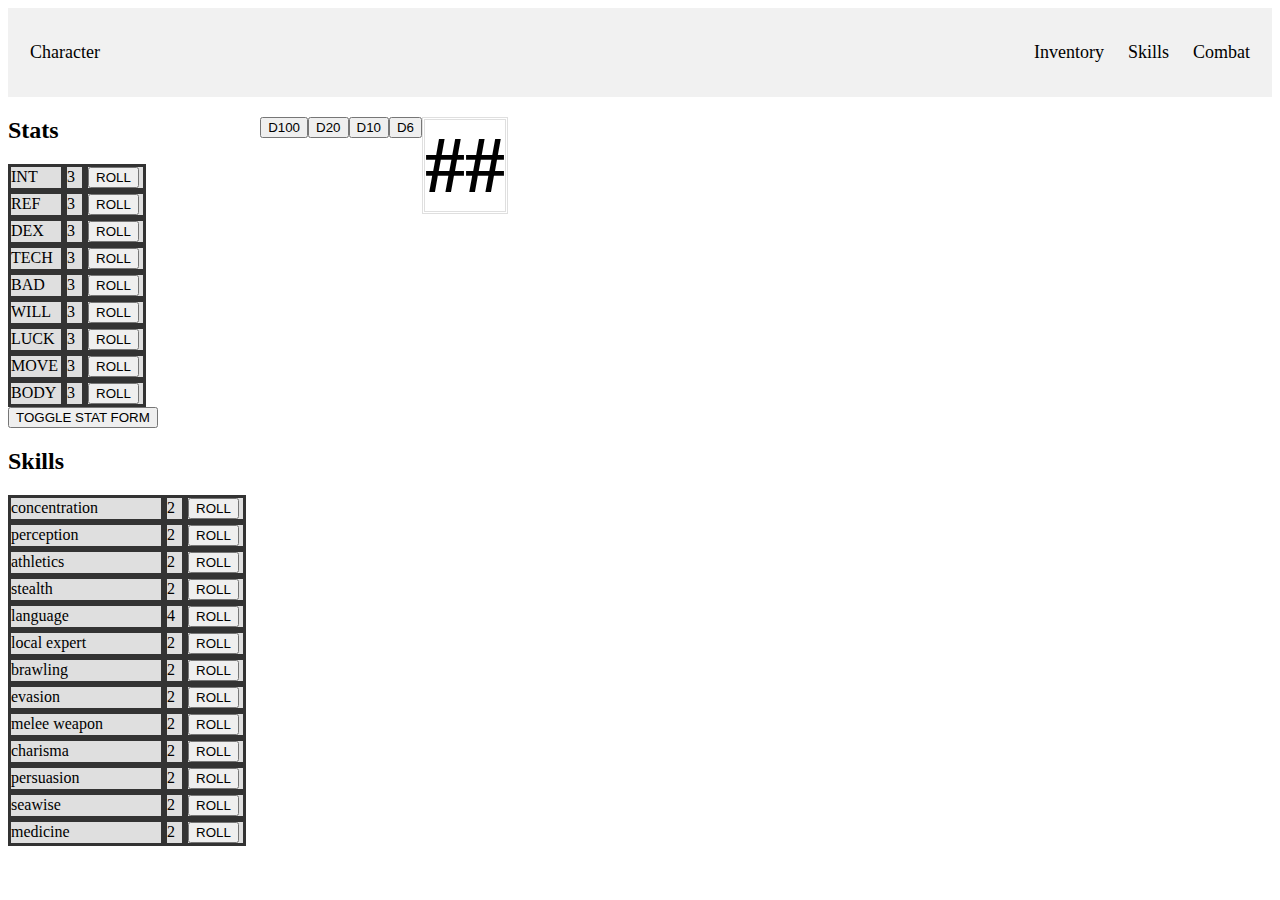
==== commit a0ac9890: "Added combat page and a ton of QOL improvements" ====
--- a/index.html
+++ b/index.html
@@ -5,133 +5,21 @@
   <title>Pirate Character Sheet</title>
 </head>
 <body onload="getCookie()">
+<div class="header">
+  <a href="index.html">Character</a>
+  <div class="header-right">
+    <a href="inventory.html">Inventory</a>
+    <a href="skills.html">Skills</a>
+    <a href="combat.html">Combat</a>
+  </div>
+</div>
 <div class="aboveFold">
-  <div class="statBlockRight">
-    <div class="statRowRight">
-      <div class="column column1R">
-        concentration
-      </div>
-      <div class="column column2" id="concentrationDisplay">2</div>
-      <div class="column column3">
-        <button onclick="willpowerSkillRoll('concentrationDisplay')">ROLL</button>
-      </div>
-    </div>
-    <div class="statRowRight">
-      <div class="column column1R">
-        perception
-      </div>
-      <div class="column column2" id="perceptionDisplay">2</div>
-      <div class="column column3">
-        <button onclick="intelligenceSkillRoll('perceptionDisplay')">ROLL</button>
-      </div>
-    </div>
-    <div class="statRowRight">
-      <div class="column column1R">
-        athletics
-      </div>
-      <div class="column column2" id="athleticsDisplay">2</div>
-      <div class="column column3">
-        <button onclick="dexteritySkillRoll('athleticsDisplay')">ROLL</button>
-      </div>
-    </div>
-    <div class="statRowRight">
-      <div class="column column1R">
-        stealth
-      </div>
-      <div class="column column2" id="stealthDisplay">2</div>
-      <div class="column column3">
-        <button onclick="dexteritySkillRoll('stealthDisplay')">ROLL</button>
-      </div>
-    </div>
-    <div class="statRowRight">
-      <div class="column column1R">
-        language
-      </div>
-      <div class="column column2" id="languageDisplay">4</div>
-      <div class="column column3">
-        <button onclick="intelligenceSkillRoll('languageDisplay')">ROLL</button>
-      </div>
-    </div>
-    <div class="statRowRight">
-      <div class="column column1R">
-        local expert
-      </div>
-      <div class="column column2" id="localExpertDisplay">2</div>
-      <div class="column column3">
-        <button onclick="intelligenceSkillRoll('localExpertDisplay')">ROLL</button>
-      </div>
-    </div>
-    <div class="statRowRight">
-      <div class="column column1R">
-        brawling
-      </div>
-      <div class="column column2" id="brawlingDisplay">2</div>
-      <div class="column column3">
-        <button onclick="bodySkillRoll('brawlingDisplay')">ROLL</button>
-      </div>
-    </div>
-    <div class="statRowRight">
-      <div class="column column1R">
-        evasion
-      </div>
-      <div class="column column2" id="evasionDisplay">2</div>
-      <div class="column column3">
-        <button onclick="reflexSkillRoll('evasionDisplay')">ROLL</button>
-      </div>
-    </div>
-    <div class="statRowRight">
-      <div class="column column1R">
-        melee weapon
-      </div>
-      <div class="column column2" id="meleeWeaponDisplay">2</div>
-      <div class="column column3">
-        <button onclick="dexteritySkillRoll('meleeWeaponDisplay')">ROLL</button>
-      </div>
-    </div>
-    <div class="statRowRight">
-      <div class="column column1R">
-        charisma
-      </div>
-      <div class="column column2" id="charismaDisplay">2</div>
-      <div class="column column3">
-        <button onclick="badassSkillRoll('charismaDisplay')">ROLL</button>
-      </div>
-    </div>
-    <div class="statRowRight">
-      <div class="column column1R">
-        persuasion
-      </div>
-      <div class="column column2" id="persuasionDisplay">2</div>
-      <div class="column column3">
-        <button onclick="willpowerSkillRoll('persuasionDisplay')">ROLL</button>
-      </div>
-    </div>
-    <div class="statRowRight">
-      <div class="column column1R">
-        seawise
-      </div>
-      <div class="column column2" id="seawiseDisplay">2</div>
-      <div class="column column3">
-        <button onclick="technologySkillRoll('seawiseDisplay')">ROLL</button>
-      </div>
-    </div>
-    <div class="statRowRight">
-      <div class="column column1R">
-        medicine
-      </div>
-      <div class="column column2" id="medicineDisplay">2</div>
-      <div class="column column3">
-        <button onclick="technologySkillRoll('medicineDisplay')">ROLL</button>
-      </div>
+  <div class"dice">
+    <div id="dieValue">
+      ##
     </div>
   </div>
   <div class="dice">
-    <div id="statButton">
-      <button onclick="statFunction('statBlock')">VIEW STATS</button>
-    </div>
-    <div id="statButtonForm">
-      <button onclick="statFunction('newstats')">UPDATE STATS</button>
-    </div>
     <div class="die">
       <button type="button" onclick="rollDice(6)">D6</button>
     </div>
@@ -144,11 +32,8 @@
     <div class="die">
       <button type="button" onclick="rollDice(100)">D100</button>
     </div>
-    <div id="dieValue">
-      ##
-    </div>
-  </div>
-
+  </div>
+  <h2>Stats</h2>
   <div id="statBlock">
     <div class="statRow">
       <div class="column column1">
@@ -248,6 +133,9 @@
       </div>
     </div>
   </div>
+<!--  <div id="statButton">
+    <button onclick="statFunction('statBlock')">VIEW STATS</button>
+  </div> -->
   <div id="newstats">
     <form>
       <label for="name">Character Name</label><br>
@@ -273,10 +161,138 @@
       <input type="button" value="Update" onclick="return returnText()">
     </form>
   </div>
-  <div id="skillButton">
+  <div id="statButtonForm">
+    <button id="viewStatButton" onclick="statFunction('newstats','viewStatButton')">TOGGLE STAT FORM</button>
+  </div>
+<!--  <div class="internalButton">
     <button onclick="document.location='skills.html'">SKILLS</button>
   </div>
+  <div class="internalButton">
+    <button onclick="document.location='inventory.html'">INVENTORY</button>
+  </div> -->
+  <h2>Skills</h2
+  <div class="statBlock">
+    <div class="statRowRight">
+      <div class="column column1R">
+        concentration
+      </div>
+      <div class="column column2" id="concentrationDisplay">2</div>
+      <div class="column column3">
+        <button onclick="willpowerSkillRoll('concentrationDisplay')">ROLL</button>
+      </div>
+    </div>
+    <div class="statRowRight">
+      <div class="column column1R">
+        perception
+      </div>
+      <div class="column column2" id="perceptionDisplay">2</div>
+      <div class="column column3">
+        <button onclick="intelligenceSkillRoll('perceptionDisplay')">ROLL</button>
+      </div>
+    </div>
+    <div class="statRowRight">
+      <div class="column column1R">
+        athletics
+      </div>
+      <div class="column column2" id="athleticsDisplay">2</div>
+      <div class="column column3">
+        <button onclick="dexteritySkillRoll('athleticsDisplay')">ROLL</button>
+      </div>
+    </div>
+    <div class="statRowRight">
+      <div class="column column1R">
+        stealth
+      </div>
+      <div class="column column2" id="stealthDisplay">2</div>
+      <div class="column column3">
+        <button onclick="dexteritySkillRoll('stealthDisplay')">ROLL</button>
+      </div>
+    </div>
+    <div class="statRowRight">
+      <div class="column column1R">
+        language
+      </div>
+      <div class="column column2" id="languageDisplay">4</div>
+      <div class="column column3">
+        <button onclick="intelligenceSkillRoll('languageDisplay')">ROLL</button>
+      </div>
+    </div>
+    <div class="statRowRight">
+      <div class="column column1R">
+        local expert
+      </div>
+      <div class="column column2" id="localExpertDisplay">2</div>
+      <div class="column column3">
+        <button onclick="intelligenceSkillRoll('localExpertDisplay')">ROLL</button>
+      </div>
+    </div>
+    <div class="statRowRight">
+      <div class="column column1R">
+        brawling
+      </div>
+      <div class="column column2" id="brawlingDisplay">2</div>
+      <div class="column column3">
+        <button onclick="bodySkillRoll('brawlingDisplay')">ROLL</button>
+      </div>
+    </div>
+    <div class="statRowRight">
+      <div class="column column1R">
+        evasion
+      </div>
+      <div class="column column2" id="evasionDisplay">2</div>
+      <div class="column column3">
+        <button onclick="reflexSkillRoll('evasionDisplay')">ROLL</button>
+      </div>
+    </div>
+    <div class="statRowRight">
+      <div class="column column1R">
+        melee weapon
+      </div>
+      <div class="column column2" id="meleeWeaponDisplay">2</div>
+      <div class="column column3">
+        <button onclick="dexteritySkillRoll('meleeWeaponDisplay')">ROLL</button>
+      </div>
+    </div>
+    <div class="statRowRight">
+      <div class="column column1R">
+        charisma
+      </div>
+      <div class="column column2" id="charismaDisplay">2</div>
+      <div class="column column3">
+        <button onclick="badassSkillRoll('charismaDisplay')">ROLL</button>
+      </div>
+    </div>
+    <div class="statRowRight">
+      <div class="column column1R">
+        persuasion
+      </div>
+      <div class="column column2" id="persuasionDisplay">2</div>
+      <div class="column column3">
+        <button onclick="willpowerSkillRoll('persuasionDisplay')">ROLL</button>
+      </div>
+    </div>
+    <div class="statRowRight">
+      <div class="column column1R">
+        seawise
+      </div>
+      <div class="column column2" id="seawiseDisplay">2</div>
+      <div class="column column3">
+        <button onclick="technologySkillRoll('seawiseDisplay')">ROLL</button>
+      </div>
+    </div>
+    <div class="statRowRight">
+      <div class="column column1R">
+        medicine
+      </div>
+      <div class="column column2" id="medicineDisplay">2</div>
+      <div class="column column3">
+        <button onclick="technologySkillRoll('medicineDisplay')">ROLL</button>
+      </div>
+    </div>
+  </div>
+
 </div>
+
 
 
 
--- a/newstyle.css
+++ b/newstyle.css
@@ -45,12 +45,130 @@
 }
 
 .aboveFold {
-  max-width: 1000px
+  max-width: 500px
 }
 
 .statBlockRight {
   display: block;
   float: right;
+}
+
+.internalButton {
+  float: right;
+}
+
+/* Style the header with a grey background and some padding */
+.header {
+  overflow: hidden;
+  background-color: #f1f1f1;
+  padding: 20px 10px;
+}
+
+/* Style the header links */
+.header a {
+  float: left;
+  color: black;
+  text-align: center;
+  padding: 12px;
+  text-decoration: none;
+  font-size: 18px;
+  line-height: 25px;
+  border-radius: 4px;
+}
+
+/* Style the logo link (notice that we set the same value of line-height and font-size to prevent the header to increase when the font gets bigger */
+.header a.logo {
+  font-size: 25px;
+  font-weight: bold;
+}
+
+/* Change the background color on mouse-over */
+.header a:hover {
+  background-color: #ddd;
+  color: black;
+}
+
+/* Style the active/current link*/
+.header a.active {
+  background-color: dodgerblue;
+  color: white;
+}
+
+/* Float the link section to the right */
+.header-right {
+  float: right;
+}
+
+/* Add media queries for responsiveness - when the screen is 500px wide or less, stack the links on top of each other */
+@media screen and (max-width: 500px) {
+  .header a {
+    float: none;
+    display: block;
+    text-align: left;
+  }
+  .header-right {
+    float: none;
+  }
+}
+
+.itemName {
+  width: 100px;
+}
+
+.associatedSkill {
+  width: 60px;
+}
+
+.ability {
+  width: 70px;
+}
+
+.damage {
+  width: 50px;
+}
+
+.magazine {
+  width: 40px;
+}
+
+.rof {
+  width: 40px;
+}
+
+.hands {
+  width: 50px;
+}
+
+.concealable {
+  width: 50px;
+}
+
+.value {
+  width: 40px;
+}
+
+.description {
+  width: 250px;
+}
+
+.equipped {
+  width: 75px;
+}
+
+.equippedItem {
+  width: 175px;
+}
+
+.attackButton {
+  width: 75px;
+}
+
+.damageButton {
+  width: 75px;
+}
+
+#newstats {
+  display: none;
 }
 
 #button {
@@ -70,7 +188,3 @@
   border-color: #dfdfdf;
   float: right;
 }
-
-#skillButton {
-  float: right;
-}
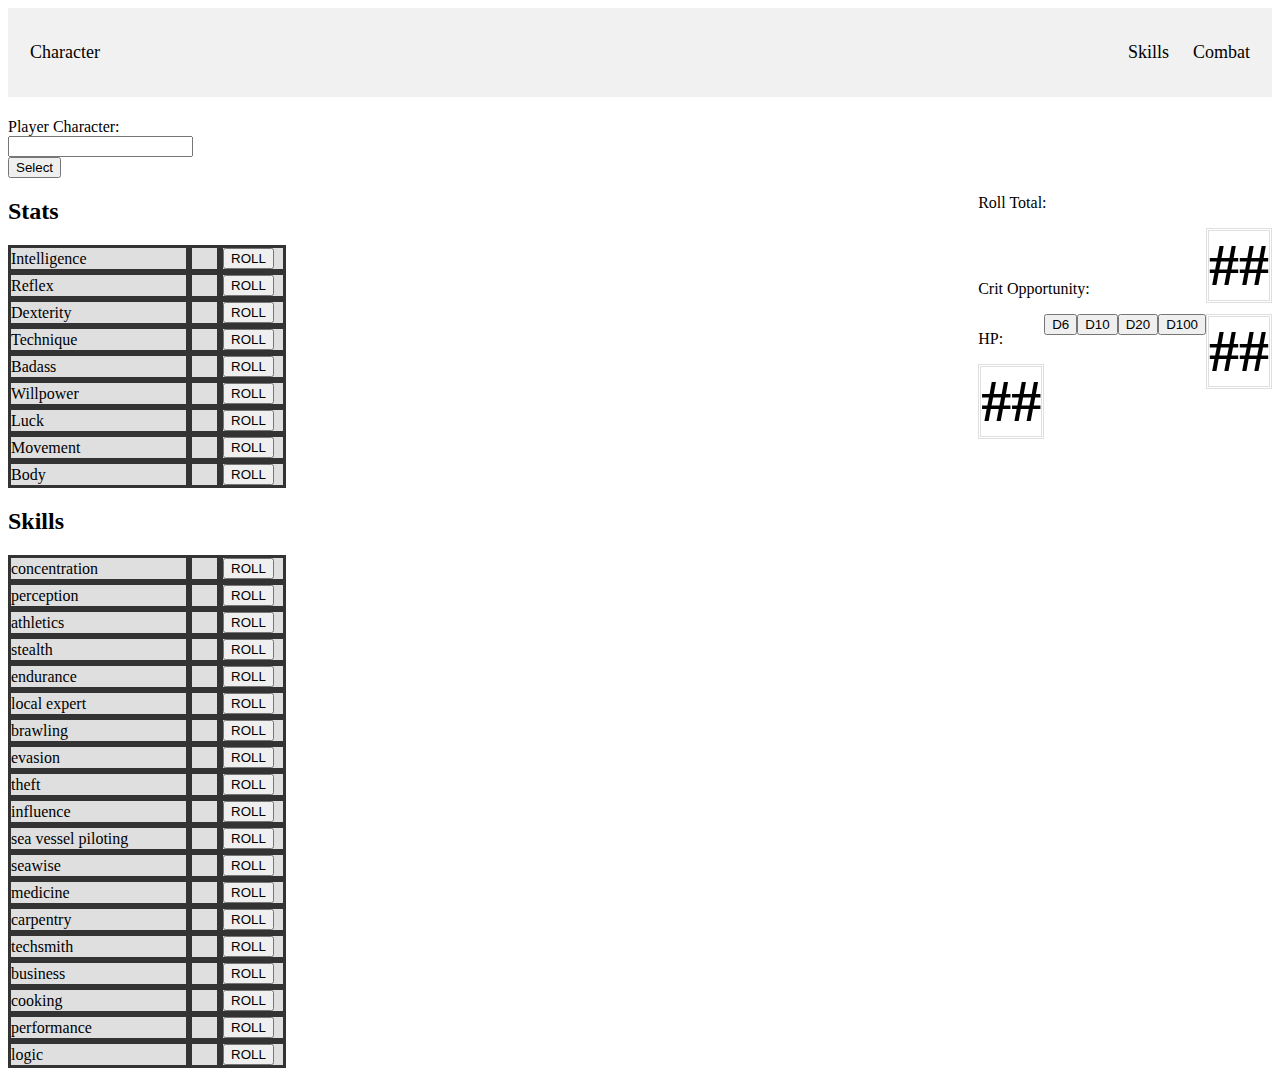
==== commit cb7eff51: "Add files via upload" ====
--- a/index.html
+++ b/index.html
@@ -1,305 +1,366 @@
-<html>
-<head>
-  <link rel="stylesheet" href="newstyle.css">
-  <script type="text/javascript" src="scripts.js"></script>
-  <title>Pirate Character Sheet</title>
-</head>
-<body onload="getCookie()">
-<div class="header">
-  <a href="index.html">Character</a>
-  <div class="header-right">
-    <a href="inventory.html">Inventory</a>
-    <a href="skills.html">Skills</a>
-    <a href="combat.html">Combat</a>
-  </div>
-</div>
-<div class="aboveFold">
-  <div class"dice">
-    <div id="dieValue">
-      ##
-    </div>
-  </div>
-  <div class="dice">
-    <div class="die">
-      <button type="button" onclick="rollDice(6)">D6</button>
-    </div>
-    <div class="die">
-      <button type="button" onclick="rollDice(10)">D10</button>
-    </div>
-    <div class="die">
-      <button type="button" onclick="rollDice(20)">D20</button>
-    </div>
-    <div class="die">
-      <button type="button" onclick="rollDice(100)">D100</button>
-    </div>
-  </div>
-  <h2>Stats</h2>
-  <div id="statBlock">
-    <div class="statRow">
-      <div class="column column1">
-        INT
-      </div>
-      <div class="column column2" id="intDisplay">3</div>
-      <div class="column column3">
-        <button onclick="attributeRoll('intDisplay')">ROLL</button>
-      </div>
-    </div>
-    <div id="statBlock">
-      <div class="statRow">
-        <div class="column column1">
-          REF
-        </div>
-        <div class="column column2" id="refDisplay">3</div>
-        <div class="column column3">
-          <button onclick="attributeRoll('refDisplay')">ROLL</button>
-        </div>
-      </div>
-    </div>
-    <div id="statBlock">
-      <div class="statRow">
-        <div class="column column1">
-          DEX
-        </div>
-        <div class="column column2" id="dexDisplay">3</div>
-        <div class="column column3">
-          <button onclick="attributeRoll('dexDisplay')">ROLL</button>
-        </div>
-      </div>
-    </div>
-    <div id="statBlock">
-      <div class="statRow">
-        <div class="column column1">
-          TECH
-        </div>
-        <div class="column column2" id="techDisplay">3</div>
-        <div class="column column3">
-          <button onclick="attributeRoll('techDisplay')">ROLL</button>
-        </div>
-      </div>
-    </div>
-    <div id="statBlock">
-      <div class="statRow">
-        <div class="column column1">
-          BAD
-        </div>
-        <div class="column column2" id="badDisplay">3</div>
-        <div class="column column3">
-          <button onclick="attributeRoll('badDisplay')">ROLL</button>
-        </div>
-      </div>
-    </div>
-    <div id="statBlock">
-      <div class="statRow">
-        <div class="column column1">
-          WILL
-        </div>
-        <div class="column column2" id="willDisplay">3</div>
-        <div class="column column3">
-          <button onclick="attributeRoll('willDisplay')">ROLL</button>
-        </div>
-      </div>
-    </div>
-    <div id="statBlock">
-      <div class="statRow">
-        <div class="column column1">
-          LUCK
-        </div>
-        <div class="column column2" id="luckDisplay">3</div>
-        <div class="column column3">
-          <button onclick="attributeRoll('luckDisplay')">ROLL</button>
-        </div>
-      </div>
-    </div>
-    <div id="statBlock">
-      <div class="statRow">
-        <div class="column column1">
-          MOVE
-        </div>
-        <div class="column column2" id="moveDisplay">3</div>
-        <div class="column column3">
-          <button onclick="attributeRoll('moveDisplay')">ROLL</button>
-        </div>
-      </div>
-    </div>
-    <div id="statBlock">
-      <div class="statRow">
-        <div class="column column1">
-          BODY
-        </div>
-        <div class="column column2" id="bodyDisplay">3</div>
-        <div class="column column3">
-          <button onclick="attributeRoll('bodyDisplay')">ROLL</button>
-        </div>
-      </div>
-    </div>
-  </div>
-<!--  <div id="statButton">
-    <button onclick="statFunction('statBlock')">VIEW STATS</button>
-  </div> -->
-  <div id="newstats">
-    <form>
-      <label for="name">Character Name</label><br>
-      <input type="text" id="name" name="name"><br>
-      <label for="int">Intelligence:</label><br>
-      <input type="text" id="int" name="int"><br>
-      <label for="ref">Reflex:</label><br>
-      <input type="text" id="ref" name="ref"><br>
-      <label for="dex">Dexterity:</label><br>
-      <input type="text" id="dex" name="dex"><br>
-      <label for="tech">Technique:</label><br>
-      <input type="text" id="tech" name="tech"><br>
-      <label for="bad">Badass:</label><br>
-      <input type="text" id="bad" name="bad"><br>
-      <label for="will">Willpower:</label><br>
-      <input type="text" id="will" name="will"><br>
-      <label for="luck">Luck:</label><br>
-      <input type="text" id="luck" name="luck"><br>
-      <label for="move">Move:</label><br>
-      <input type="text" id="move" name="move"><br>
-      <label for="body">Body:</label><br>
-      <input type="text" id="body" name="body"><br>
-      <input type="button" value="Update" onclick="return returnText()">
-    </form>
-  </div>
-  <div id="statButtonForm">
-    <button id="viewStatButton" onclick="statFunction('newstats','viewStatButton')">TOGGLE STAT FORM</button>
-  </div>
-<!--  <div class="internalButton">
-    <button onclick="document.location='skills.html'">SKILLS</button>
-  </div>
-  <div class="internalButton">
-    <button onclick="document.location='inventory.html'">INVENTORY</button>
-  </div> -->
-  <h2>Skills</h2
-  <div class="statBlock">
-    <div class="statRowRight">
-      <div class="column column1R">
-        concentration
-      </div>
-      <div class="column column2" id="concentrationDisplay">2</div>
-      <div class="column column3">
-        <button onclick="willpowerSkillRoll('concentrationDisplay')">ROLL</button>
-      </div>
-    </div>
-    <div class="statRowRight">
-      <div class="column column1R">
-        perception
-      </div>
-      <div class="column column2" id="perceptionDisplay">2</div>
-      <div class="column column3">
-        <button onclick="intelligenceSkillRoll('perceptionDisplay')">ROLL</button>
-      </div>
-    </div>
-    <div class="statRowRight">
-      <div class="column column1R">
-        athletics
-      </div>
-      <div class="column column2" id="athleticsDisplay">2</div>
-      <div class="column column3">
-        <button onclick="dexteritySkillRoll('athleticsDisplay')">ROLL</button>
-      </div>
-    </div>
-    <div class="statRowRight">
-      <div class="column column1R">
-        stealth
-      </div>
-      <div class="column column2" id="stealthDisplay">2</div>
-      <div class="column column3">
-        <button onclick="dexteritySkillRoll('stealthDisplay')">ROLL</button>
-      </div>
-    </div>
-    <div class="statRowRight">
-      <div class="column column1R">
-        language
-      </div>
-      <div class="column column2" id="languageDisplay">4</div>
-      <div class="column column3">
-        <button onclick="intelligenceSkillRoll('languageDisplay')">ROLL</button>
-      </div>
-    </div>
-    <div class="statRowRight">
-      <div class="column column1R">
-        local expert
-      </div>
-      <div class="column column2" id="localExpertDisplay">2</div>
-      <div class="column column3">
-        <button onclick="intelligenceSkillRoll('localExpertDisplay')">ROLL</button>
-      </div>
-    </div>
-    <div class="statRowRight">
-      <div class="column column1R">
-        brawling
-      </div>
-      <div class="column column2" id="brawlingDisplay">2</div>
-      <div class="column column3">
-        <button onclick="bodySkillRoll('brawlingDisplay')">ROLL</button>
-      </div>
-    </div>
-    <div class="statRowRight">
-      <div class="column column1R">
-        evasion
-      </div>
-      <div class="column column2" id="evasionDisplay">2</div>
-      <div class="column column3">
-        <button onclick="reflexSkillRoll('evasionDisplay')">ROLL</button>
-      </div>
-    </div>
-    <div class="statRowRight">
-      <div class="column column1R">
-        melee weapon
-      </div>
-      <div class="column column2" id="meleeWeaponDisplay">2</div>
-      <div class="column column3">
-        <button onclick="dexteritySkillRoll('meleeWeaponDisplay')">ROLL</button>
-      </div>
-    </div>
-    <div class="statRowRight">
-      <div class="column column1R">
-        charisma
-      </div>
-      <div class="column column2" id="charismaDisplay">2</div>
-      <div class="column column3">
-        <button onclick="badassSkillRoll('charismaDisplay')">ROLL</button>
-      </div>
-    </div>
-    <div class="statRowRight">
-      <div class="column column1R">
-        persuasion
-      </div>
-      <div class="column column2" id="persuasionDisplay">2</div>
-      <div class="column column3">
-        <button onclick="willpowerSkillRoll('persuasionDisplay')">ROLL</button>
-      </div>
-    </div>
-    <div class="statRowRight">
-      <div class="column column1R">
-        seawise
-      </div>
-      <div class="column column2" id="seawiseDisplay">2</div>
-      <div class="column column3">
-        <button onclick="technologySkillRoll('seawiseDisplay')">ROLL</button>
-      </div>
-    </div>
-    <div class="statRowRight">
-      <div class="column column1R">
-        medicine
-      </div>
-      <div class="column column2" id="medicineDisplay">2</div>
-      <div class="column column3">
-        <button onclick="technologySkillRoll('medicineDisplay')">ROLL</button>
-      </div>
-    </div>
-  </div>
-
-</div>
-
-
-
-
-
-
-
-
-
-</body>
-</html>
+<!DOCTYPE html>
+<html lang="en">
+<head>
+  <meta charset="utf-8">
+  <meta name="viewport" content="width=device-width, initial-scale=1">
+  <link rel="stylesheet" href="newstyle.css">
+  <link rel="stylesheet" href="https://cdn.jsdelivr.net/npm/bootstrap@5.3.0-alpha1/dist/css/bootstrap.min.css" rel="stylesheet" integrity="sha384-GLhlTQ8iRABdZLl6O3oVMWSktQOp6b7In1Zl3/Jr59b6EGGoI1aFkw7cmDA6j6gD" crossorigin="anonymous">
+  <script src="https://cdn.jsdelivr.net/npm/bootstrap@5.3.0-alpha1/dist/js/bootstrap.bundle.min.js" integrity="sha384-w76AqPfDkMBDXo30jS1Sgez6pr3x5MlQ1ZAGC+nuZB+EYdgRZgiwxhTBTkF7CXvN" crossorigin="anonymous"></script>
+  <script src="https://ajax.googleapis.com/ajax/libs/jquery/3.6.3/jquery.min.js"></script>
+  <script type="text/javascript" src="scripts.js"></script>
+  <!-- Google Tag Manager -->
+    <script>(function(w,d,s,l,i){w[l]=w[l]||[];w[l].push({'gtm.start':
+    new Date().getTime(),event:'gtm.js'});var f=d.getElementsByTagName(s)[0],
+    j=d.createElement(s),dl=l!='dataLayer'?'&l='+l:'';j.async=true;j.src=
+    'https://www.googletagmanager.com/gtm.js?id='+i+dl;f.parentNode.insertBefore(j,f);
+    })(window,document,'script','dataLayer','GTM-WZCM3B9');</script>
+    <!-- End Google Tag Manager -->
+  <title>Pirate Character Sheet</title>
+</head>
+<body onload="getLocal()">
+  <!-- Google Tag Manager (noscript) -->
+<noscript><iframe src="https://www.googletagmanager.com/ns.html?id=GTM-WZCM3B9"
+height="0" width="0" style="display:none;visibility:hidden"></iframe></noscript>
+<!-- End Google Tag Manager (noscript) -->
+<div class="header">
+  <a href="index.html">Character</a>
+  <div class="header-right">
+<!--    <a href="inventory.html">Inventory</a> -->
+    <a href="skills.html">Skills</a>
+    <a href="combat.html">Combat</a>
+  </div>
+</div>
+<div class="container-fluid">
+  <h1 id="nameH1">Pirate Character</h1>
+  <div id="playerSelect">
+    <form>
+      <label for="playerCharacter">Player Character:</label><br>
+      <input type="text" id="playerCharacter" name="playerCharacter"></br>
+      <input type="button" value="Select" onclick="returnCharacter()">
+    </form>
+  </div>
+
+  <div class="rolling floatright row">
+    <p class="col-lg-2">Roll Total:</p>
+    <div class="dieValue col-lg-2" id="rawValue">
+      ##
+    </div><br><br>
+    <p class="col-lg-2">Crit Opportunity:</p>
+    <div class="dieValue col-lg-2" id="dieValue">
+      ##
+    </div>
+  
+    <div class="dice floatright btn-group">
+      
+        <button class="btn-primary" type="button" onclick="rollDice(6)">D6</button>
+      
+      
+        <button class="btn-primary" type="button" onclick="rollDice(10)">D10</button>
+      
+      
+        <button class="btn-primary" type="button" onclick="rollDice(20)">D20</button>
+      
+      
+        <button class="btn-primary" type="button" onclick="rollDice(100)">D100</button>
+      
+    </div>
+    <div class="rolling floatright row">
+      <p class="col-lg-2">HP:</p>
+      <div class="dieValue col-lg-2" id="hp">
+        ##
+      </div>
+    </div>
+  </div>
+
+  <div class="row">
+    <div class="col-lg-4">
+          <h2>Stats</h2>
+          <div id="statBlock">
+            <div class="statRow">
+              <div class="column column1">
+                Intelligence
+              </div>
+              <div class="column column2" id="intDisplay">3</div>
+              <div class="column column3">
+                <button onclick="attributeRoll('intDisplay')">ROLL</button>
+              </div>
+            </div>
+            <div id="statBlock">
+              <div class="statRow">
+                <div class="column column1">
+                  Reflex
+                </div>
+                <div class="column column2" id="refDisplay">3</div>
+                <div class="column column3">
+                  <button onclick="attributeRoll('refDisplay')">ROLL</button>
+                </div>
+              </div>
+            </div>
+            <div id="statBlock">
+              <div class="statRow">
+                <div class="column column1">
+                  Dexterity
+                </div>
+                <div class="column column2" id="dexDisplay">3</div>
+                <div class="column column3">
+                  <button onclick="attributeRoll('dexDisplay')">ROLL</button>
+                </div>
+              </div>
+            </div>
+            <div id="statBlock">
+              <div class="statRow">
+                <div class="column column1">
+                  Technique
+                </div>
+                <div class="column column2" id="techDisplay">3</div>
+                <div class="column column3">
+                  <button onclick="attributeRoll('techDisplay')">ROLL</button>
+                </div>
+              </div>
+            </div>
+            <div id="statBlock">
+              <div class="statRow">
+                <div class="column column1">
+                  Badass
+                </div>
+                <div class="column column2" id="badDisplay">3</div>
+                <div class="column column3">
+                  <button onclick="attributeRoll('badDisplay')">ROLL</button>
+                </div>
+              </div>
+            </div>
+            <div id="statBlock">
+              <div class="statRow">
+                <div class="column column1">
+                  Willpower
+                </div>
+                <div class="column column2" id="willDisplay">3</div>
+                <div class="column column3">
+                  <button onclick="attributeRoll('willDisplay')">ROLL</button>
+                </div>
+              </div>
+            </div>
+            <div id="statBlock">
+              <div class="statRow">
+                <div class="column column1">
+                  Luck
+                </div>
+                <div class="column column2" id="luckDisplay">3</div>
+                <div class="column column3">
+                  <button onclick="attributeRoll('luckDisplay')">ROLL</button>
+                </div>
+              </div>
+            </div>
+            <div id="statBlock">
+              <div class="statRow">
+                <div class="column column1">
+                  Movement
+                </div>
+                <div class="column column2" id="moveDisplay">3</div>
+                <div class="column column3">
+                  <button onclick="attributeRoll('moveDisplay')">ROLL</button>
+                </div>
+              </div>
+            </div>
+            <div id="statBlock">
+              <div class="statRow">
+                <div class="column column1">
+                  Body
+                </div>
+                <div class="column column2" id="bodyDisplay">3</div>
+                <div class="column column3">
+                  <button onclick="attributeRoll('bodyDisplay')">ROLL</button>
+                </div>
+              </div>
+            </div>
+          </div>
+    </div>
+    <div class="col-lg-4">
+            <h2>Skills</h2
+            <div class="statBlock">
+              <div class="statRowRight">
+                <div class="column column1R">
+                  concentration
+                </div>
+                <div class="column column2" id="concentrationDisplay">2</div>
+                <div class="column column3">
+                  <button onclick="willpowerSkillRoll('concentrationDisplay')">ROLL</button>
+                </div>
+              </div>
+              <div class="statRowRight">
+                <div class="column column1R">
+                  perception
+                </div>
+                <div class="column column2" id="perceptionDisplay">2</div>
+                <div class="column column3">
+                  <button onclick="intelligenceSkillRoll('perceptionDisplay')">ROLL</button>
+                </div>
+              </div>
+              <div class="statRowRight">
+                <div class="column column1R">
+                  athletics
+                </div>
+                <div class="column column2" id="athleticsDisplay">2</div>
+                <div class="column column3">
+                  <button onclick="dexteritySkillRoll('athleticsDisplay')">ROLL</button>
+                </div>
+              </div>
+              <div class="statRowRight">
+                <div class="column column1R">
+                  stealth
+                </div>
+                <div class="column column2" id="stealthDisplay">2</div>
+                <div class="column column3">
+                  <button onclick="dexteritySkillRoll('stealthDisplay')">ROLL</button>
+                </div>
+              </div>
+              <div class="statRowRight">
+                <div class="column column1R">
+                  endurance
+                </div>
+                <div class="column column2" id="enduranceDisplay">4</div>
+                <div class="column column3">
+                  <button onclick="willpowerSkillRoll('enduranceDisplay')">ROLL</button>
+                </div>
+              </div>
+              <div class="statRowRight">
+                <div class="column column1R">
+                  local expert
+                </div>
+                <div class="column column2" id="localExpertDisplay">2</div>
+                <div class="column column3">
+                  <button onclick="intelligenceSkillRoll('localExpertDisplay')">ROLL</button>
+                </div>
+              </div>
+              <div class="statRowRight">
+                <div class="column column1R">
+                  brawling
+                </div>
+                <div class="column column2" id="brawlingDisplay">2</div>
+                <div class="column column3">
+                  <button onclick="bodySkillRoll('brawlingDisplay')">ROLL</button>
+                </div>
+              </div>
+              <div class="statRowRight">
+                <div class="column column1R">
+                  evasion
+                </div>
+                <div class="column column2" id="evasionDisplay">2</div>
+                <div class="column column3">
+                  <button onclick="reflexSkillRoll('evasionDisplay')">ROLL</button>
+                </div>
+              </div>
+              <div class="statRowRight">
+                <div class="column column1R">
+                  theft
+                </div>
+                <div class="column column2" id="theftDisplay">2</div>
+                <div class="column column3">
+                  <button onclick="dexteritySkillRoll('theftDisplay')">ROLL</button>
+                </div>
+              </div>
+              <div class="statRowRight">
+                <div class="column column1R">
+                  influence
+                </div>
+                <div class="column column2" id="influenceDisplay">2</div>
+                <div class="column column3">
+                  <button onclick="badassSkillRoll('influenceDisplay')">ROLL</button>
+                </div>
+              </div>
+              <div class="statRowRight">
+                <div class="column column1R">
+                  sea vessel piloting
+                </div>
+                <div class="column column2" id="seaVesselPilotingDisplay">2</div>
+                <div class="column column3">
+                  <button onclick="reflexSkillRoll('seaVesselPilotingDisplay')">ROLL</button>
+                </div>
+              </div>
+              <div class="statRowRight">
+                <div class="column column1R">
+                  seawise
+                </div>
+                <div class="column column2" id="seawiseDisplay">2</div>
+                <div class="column column3">
+                  <button onclick="technologySkillRoll('seawiseDisplay')">ROLL</button>
+                </div>
+              </div>
+              <div class="statRowRight">
+                <div class="column column1R">
+                  medicine
+                </div>
+                <div class="column column2" id="medicineDisplay">2</div>
+                <div class="column column3">
+                  <button onclick="technologySkillRoll('medicineDisplay')">ROLL</button>
+                </div>
+              </div>
+              <div class="statRowRight">
+                <div class="column column1R">
+                  carpentry
+                </div>
+                <div class="column column2" id="carpentryDisplay">2</div>
+                <div class="column column3">
+                  <button onclick="dexteritySkillRoll('carpentryDisplay')">ROLL</button>
+                </div>
+              </div>
+              <div class="statRowRight">
+                <div class="column column1R">
+                  techsmith
+                </div>
+                <div class="column column2" id="techsmithDisplay">2</div>
+                <div class="column column3">
+                  <button onclick="technologySkillRoll('techsmithDisplay')">ROLL</button>
+                </div>
+              </div>
+              <div class="statRowRight">
+                <div class="column column1R">
+                  business
+                </div>
+                <div class="column column2" id="businessDisplay">2</div>
+                <div class="column column3">
+                  <button onclick="intelligenceSkillRoll('businessDisplay')">ROLL</button>
+                </div>
+              </div>
+              <div class="statRowRight">
+                <div class="column column1R">
+                  cooking
+                </div>
+                <div class="column column2" id="cookingDisplay">2</div>
+                <div class="column column3">
+                  <button onclick="dexteritySkillRoll('cookingDisplay')">ROLL</button>
+                </div>
+              </div>
+              <div class="statRowRight">
+                <div class="column column1R">
+                  performance
+                </div>
+                <div class="column column2" id="performanceDisplay">2</div>
+                <div class="column column3">
+                  <button onclick="badassSkillRoll('performanceDisplay')">ROLL</button>
+                </div>
+              </div>
+              <div class="statRowRight">
+                <div class="column column1R">
+                  logic
+                </div>
+                <div class="column column2" id="logicDisplay">2</div>
+                <div class="column column3">
+                  <button onclick="intelligenceSkillRoll('logicDisplay')">ROLL</button>
+                </div>
+              </div>
+            </div>
+        </div>
+  </div>
+</div>
+
+
+
+
+
+
+
+
+
+</body>
+</html>
--- a/newstyle.css
+++ b/newstyle.css
@@ -1,190 +1,197 @@
-.statRow {
-  display: flex;
-  flex-direction: row;
-  margin: 0px;
-}
-
-.statRowRight {
-  display: flex;
-  flex-direction: row;
-  margin: 0px;
-}
-
-.column {
-  width: 35px;
-  margin: 0px;
-  border: 3px solid #333;
-  background-color: #dfdfdf;
-}
-
-.column1 {
-  width: 50px;
-  align-content: center;
-}
-
-.column1R {
-  width: 150px;
-  align-content: center;
-}
-
-.column2 {
-  width: 15px;
-  align-content: center;
-}
-
-.column3 {
-  width: 55px;
-}
-
-.dice {
-  max-width: 500px
-}
-
-.die {
-  float: right;
-}
-
-.aboveFold {
-  max-width: 500px
-}
-
-.statBlockRight {
-  display: block;
-  float: right;
-}
-
-.internalButton {
-  float: right;
-}
-
-/* Style the header with a grey background and some padding */
-.header {
-  overflow: hidden;
-  background-color: #f1f1f1;
-  padding: 20px 10px;
-}
-
-/* Style the header links */
-.header a {
-  float: left;
-  color: black;
-  text-align: center;
-  padding: 12px;
-  text-decoration: none;
-  font-size: 18px;
-  line-height: 25px;
-  border-radius: 4px;
-}
-
-/* Style the logo link (notice that we set the same value of line-height and font-size to prevent the header to increase when the font gets bigger */
-.header a.logo {
-  font-size: 25px;
-  font-weight: bold;
-}
-
-/* Change the background color on mouse-over */
-.header a:hover {
-  background-color: #ddd;
-  color: black;
-}
-
-/* Style the active/current link*/
-.header a.active {
-  background-color: dodgerblue;
-  color: white;
-}
-
-/* Float the link section to the right */
-.header-right {
-  float: right;
-}
-
-/* Add media queries for responsiveness - when the screen is 500px wide or less, stack the links on top of each other */
-@media screen and (max-width: 500px) {
-  .header a {
-    float: none;
-    display: block;
-    text-align: left;
-  }
-  .header-right {
-    float: none;
-  }
-}
-
-.itemName {
-  width: 100px;
-}
-
-.associatedSkill {
-  width: 60px;
-}
-
-.ability {
-  width: 70px;
-}
-
-.damage {
-  width: 50px;
-}
-
-.magazine {
-  width: 40px;
-}
-
-.rof {
-  width: 40px;
-}
-
-.hands {
-  width: 50px;
-}
-
-.concealable {
-  width: 50px;
-}
-
-.value {
-  width: 40px;
-}
-
-.description {
-  width: 250px;
-}
-
-.equipped {
-  width: 75px;
-}
-
-.equippedItem {
-  width: 175px;
-}
-
-.attackButton {
-  width: 75px;
-}
-
-.damageButton {
-  width: 75px;
-}
-
-#newstats {
-  display: none;
-}
-
-#button {
-  margin: 20px;
-  margin-bottom: 30px;
-}
-
-#statBlock {
-  display: block;
-}
-
-#dieValue {
-  font-size: 80px;
-  font-weight: bold;
-  border-style: double;
-  border-width: medium;
-  border-color: #dfdfdf;
-  float: right;
-}
+
+.statRow {
+  display: flex;
+  flex-direction: row;
+  margin: 0px;
+}
+
+.statRowRight {
+  display: flex;
+  flex-direction: row;
+  margin: 0px;
+}
+
+.column {
+  width: 35px;
+  margin: 0px;
+  border: 3px solid #333;
+  background-color: #dfdfdf;
+}
+
+.column1 {
+  width: 175px;
+  align-content: center;
+}
+
+.column1R {
+  width: 175px;
+  align-content: center;
+}
+
+.column2 {
+  width: 25px;
+  align-content: center;
+}
+
+.column3 {
+  width: 60px;
+}
+
+.dice {
+  max-width: 500px;
+  display: flex;
+  
+}
+
+.die {
+  float: right;
+}
+
+.aboveFold {
+  max-width: 500px
+}
+
+.statBlockRight {
+  display: block;
+  float: right;
+}
+
+.internalButton {
+  float: right;
+}
+
+.floatright {
+  float: right;
+}
+
+/* Style the header with a grey background and some padding */
+.header {
+  overflow: hidden;
+  background-color: #f1f1f1;
+  padding: 20px 10px;
+}
+
+/* Style the header links */
+.header a {
+  float: left;
+  color: black;
+  text-align: center;
+  padding: 12px;
+  text-decoration: none;
+  font-size: 18px;
+  line-height: 25px;
+  border-radius: 4px;
+}
+
+/* Style the logo link (notice that we set the same value of line-height and font-size to prevent the header to increase when the font gets bigger */
+.header a.logo {
+  font-size: 25px;
+  font-weight: bold;
+}
+
+/* Change the background color on mouse-over */
+.header a:hover {
+  background-color: #ddd;
+  color: black;
+}
+
+/* Style the active/current link*/
+.header a.active {
+  background-color: dodgerblue;
+  color: white;
+}
+
+/* Float the link section to the right */
+.header-right {
+  float: right;
+}
+
+/* Add media queries for responsiveness - when the screen is 500px wide or less, stack the links on top of each other */
+@media screen and (max-width: 500px) {
+  .header a {
+    float: none;
+    display: block;
+    text-align: left;
+  }
+  .header-right {
+    float: none;
+  }
+}
+
+.itemName {
+  width: 100px;
+}
+
+.associatedSkill {
+  width: 60px;
+}
+
+.ability {
+  width: 70px;
+}
+
+.damage {
+  width: 50px;
+}
+
+.magazine {
+  width: 40px;
+}
+
+.rof {
+  width: 40px;
+}
+
+.hands {
+  width: 50px;
+}
+
+.concealable {
+  width: 50px;
+}
+
+.value {
+  width: 40px;
+}
+
+.description {
+  width: 250px;
+}
+
+.equipped {
+  width: 75px;
+}
+
+.equippedItem {
+  width: 175px;
+}
+
+.attackButton {
+  width: 75px;
+}
+
+.damageButton {
+  width: 95px;
+}
+
+#newstats {
+  display: none;
+}
+
+#button {
+  margin: 20px;
+  margin-bottom: 30px;
+}
+
+#statBlock {
+  display: block;
+}
+
+.dieValue {
+  font-size: 60px;
+  font-weight: bold;
+  border-style: double;
+  border-width: medium;
+  border-color: #dfdfdf;
+  float: right;
+}
